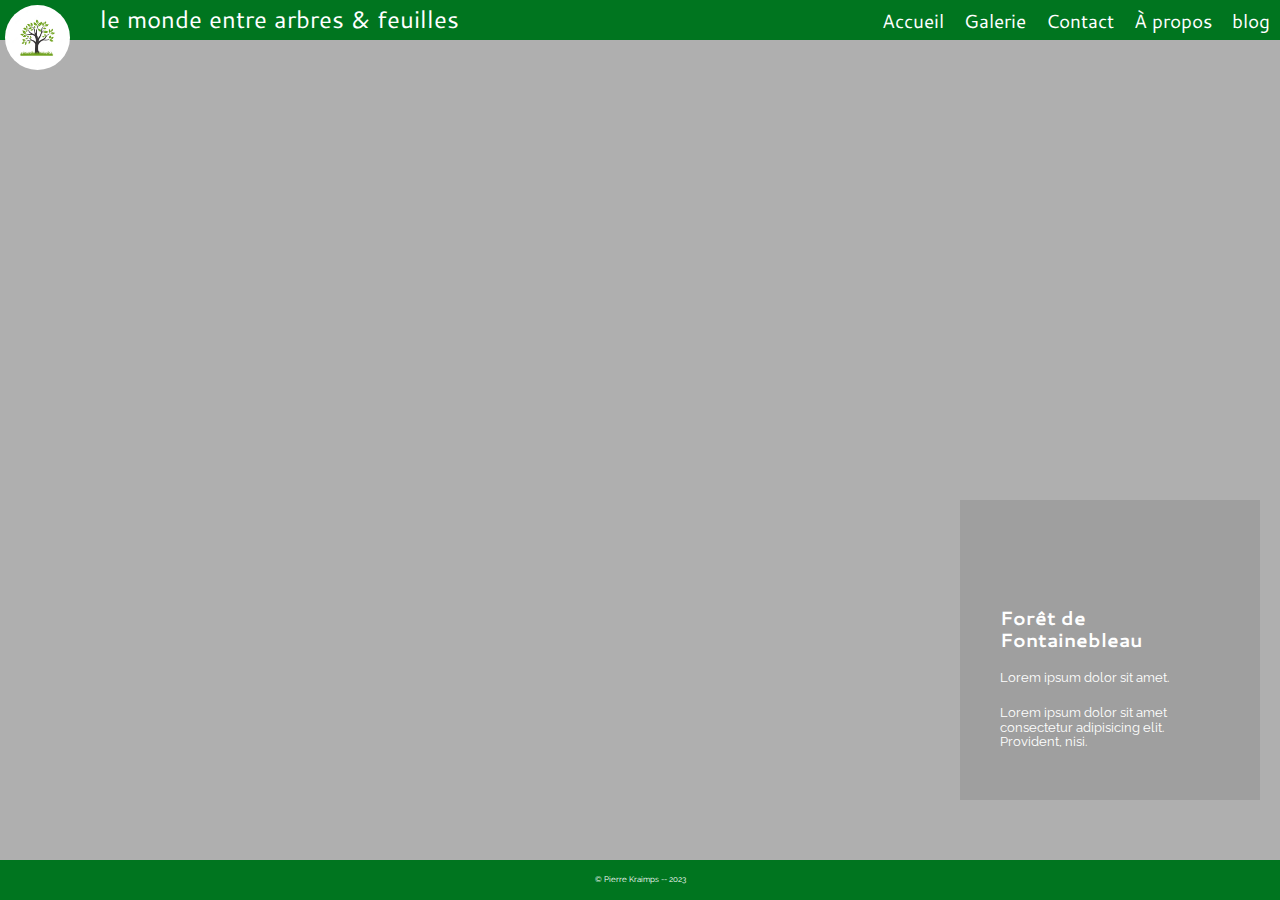
==== index.html @ e58b83fc "wip" ====
<!DOCTYPE html>
<html lang="fr">
<head>
    <meta charset="UTF-8">
    <meta http-equiv="X-UA-Compatible" content="IE=edge">
    <meta name="viewport" content="width=device-width, initial-scale=1.0">
    <meta name="description" content="découvrez des photos pour les amateurs de forêts, échanger et commenter sur le sujet">
    <title>le monde entre arbres &amp; feuilles</title>
    <link rel="stylesheet" href="CSS/normalize.css">
    <link rel="stylesheet" href="CSS/af.css">
    <script src="js/jquery-3.4.1.min.js" defer></script>
    <script src="js/script.js" defer></script>
</head>
<body>
    <header id="mainHeader">
        <img src="images/layout/modele-concept-conception-logo-arbre_681147-374.avif" alt="logo A&F" id="logoImg">
        <h1>le monde entre arbres &amp; feuilles</h1>
        <nav id="mainNav">
            <h1 class="accessibility">Menu principal</h1>
            <p class="accessibility"><a href="#pageContent" title="Accéder directement au contenu principal de cette page">Passer le menu</a></p>
            <ul>
                <li><a href="index.html" title="Vers la page d'accueil">Accueil</a></li>
                <li><a href="galerie.html" title="Vers la page de galeries de photos">Galerie</a></li>
                <li><a href="contact.html" title="Vers la page contact">Contact</a></li>
                <li><a href="about.html" title="Vers la page à propos">À  propos</a></li>
                <li><a href="blog.html" title="Vers le blog">blog</a></li>
            </ul>
        </nav>
        <button id="menuToggle"><img src="images/layout/hamburger.svg" alt="Ouvrir / Fermer le menu"></button>

    </header><!-- Fin du mainHeader -->
    <main id="pageContent" class="oneCol home">
        <div id="pictInfo">
            <h1>Forêt de Fontainebleau</h1>
            <p>Lorem ipsum dolor sit amet.</p>
            <p>Lorem ipsum dolor sit amet consectetur adipisicing elit. Provident, nisi.</p>
        </div>
    </main><!-- Fin du pageContent -->
    </div>
    <footer id="mainFooter">
        <p>&copy; Pierre Kraimps -- 2023</p>
    </footer><!-- Fin du mainFooter -->
</body>
</html>
---- CSS/af.css ----
@import url('https://fonts.googleapis.com/css?family=Cantarell|Raleway&display=swap');


:root {
    --black: #333;
    --blue: #7186FF;
    --red: #C1272D;
    --shaded-red: rgb(223, 149, 149);
    --green: #00751F;
    --shaded-green : rgb(175, 225, 175);
    --white: #FFF;

    box-sizing: border-box;
}
*, *:before, *:after{
    box-sizing: inherit;
}

body {
    font-size: 1rem;
    font-family: Raleway, Verdana, san-serif;
}
img {
    max-width: 100%;
   /* width: fit-content;*/
    height: auto;
}
.row > .column {
    padding: 5px 8px;
  }
  
  .row:after {
    content: "";
    display: table;
    clear: both;
  }
  
  /* Create four equal columns that floats next to eachother */
  .column {
    float: left;
    width: 25%;
  }
  
  /* The Modal (background) */
  .modal {
    display: none;
    position: fixed;
    z-index: 1;
    padding-top: 100px;
    left: 0;
    top: 0;
    width: 100%;
    height: 100%;
    overflow: auto;
    background-color: black;
  }
  
  /* Modal Content */
  .modal-content {
    position: relative;
    background-color: #fefefe;
    margin: auto;
    padding: 0;
    width: 90%;
    max-width: 1200px;
  }
  
  /* The Close Button */
  .close {
    color: white;
    position: absolute;
    top: 50px;
    right: 25px;
    font-size: 35px;
    font-weight: bold;
  }
  
  .close:hover,
  .close:focus {
    color: #999;
    text-decoration: none;
    cursor: pointer;
  }
  
  /* Hide the slides by default */
  .mySlides {
    display: none;
    background-color: black;

  }
  
  /* Next & previous buttons */
  .prev,
  .next {
    cursor: pointer;
    position: absolute;
    top: 50%;
    width: auto;
    padding: 16px;
    margin-top: -50px;
    color: white;
    font-weight: bold;
    font-size: 20px;
    transition: 0.6s ease;
    border-radius: 0 3px 3px 0;
    user-select: none;
    -webkit-user-select: none;
  }
  
  /* Position the "next button" to the right */
  .next {
    right: 0;
    border-radius: 3px 0 0 3px;
  }
  
  /* On hover, add a black background color with a little bit see-through */
  .prev:hover,
  .next:hover {
    background-color: rgba(0, 0, 0, 0.8);
  }
  
  /* Number text (1/3 etc) */
  .numbertext {
    color: #f2f2f2;
    font-size: 12px;
    padding: 8px 12px;
    position: absolute;
    top: 0;
  }
  
  /* Caption text */
  .caption-container {
    text-align: center;
    background-color: black;
    padding: 5px 10px;
    color: white;
  }
  
  img.demo {
    opacity: 0.6;
    width:300px;
    height:156px;
  }

  .imgStyle{
    height:625px;
    width:100%;
  }
  
  .img0{
width:439px;
height:300px;
  }

  .active,
  .demo:hover {
    opacity: 1;
  }
  
  img.hover-shadow {
    transition: 0.3s;
  }
  
  .hover-shadow:hover {
    box-shadow: 0 4px 8px 0 rgba(0, 0, 0, 0.2), 0 6px 20px 0 rgba(0, 0, 0, 0.19);
  }

/*#overlay img {
    margin-top: 100px; 
}*/   

/*p {
    margin-top: 300px;
    text-align: center;
} */

/* li>img{
    height: 200px;
    width: 300px;
} */
.accessibility{
    position: absolute;
    left: -15000px;
}
#mainHeader{
    display: grid;
    grid-template-columns: 80px 1fr 40px;
    align-items: start;
    background-color: var(--green);
    height: 40px;
    width: 100%;
    position: fixed;
    top: 0;
    z-index: 1000;
}
#mainHeader h1{
    margin: 0 0 0 20px;
    color: var(--white);
    font-family: Cantarell, Arial, sans-serif;
    font-weight: normal;
    font-size: 1em;
    height: 40px;
    display: flex;
    text-align: center;
    align-items: center;
}
#logoImg{
    padding: 5px;
    z-index: 1000;
    height: 75px;
    width: 75px;
    border-radius: 50%;
}
#mainNav{
    position: absolute;
    background-color: var(--green);
    width: 100%;
    top: 40px;
    padding-bottom: 10px;
    display: none;
}
#mainNav ul{
    list-style: none;
    padding: 0;
    margin: 0;
    display: flex;
    flex-flow: column nowrap;
    margin-left: 90px;
}
#mainNav a{
    color: var(--white);
    text-decoration: none;
    font-family: Cantarell, Arial, sans-serif;
    font-size: 1.5em;
    display: block;
    margin: 10px;
}
#mainNav a:hover{
    color: var(--shaded-green);
}
#menuToggle{
    background-color: transparent;
    border: none;
    background-size: cover;
    width: 40px;
    height: 40px;
    align-self: start;
    margin-left: auto;

}
#pageContent {
    padding: 100px 20px;
    min-height: 100vh;
    background-image: url(../images/Fontainebleau/Un-chene-majestueux-dans-la-foret-de-Fontainebleau-a-Barbizon.jpg);
    background-repeat: no-repeat;
    background-size: cover;
    background-attachment: fixed;
}
main{
    background-color: rgba(155,155,155,0.8);
    padding: 20px;
    color: var(--white);
    border-radius: 0.2rem;
}
#pageContent.home{
    display: flex;
    justify-content: center;
    align-items: flex-end;
}
#pageContent.home #pictInfo {
    background-color: rgba(155,155,155,0.8);
    padding: 40px;
    color: var(--white);
    width: 300px;
    height: 300px;
    display: flex;
    flex-flow: column nowrap;
    justify-content: flex-end;
}
#pageContent.home #pictInfo h1{
    font-family: Cantarell, Arial, sans-serif;
    font-size: 1.2em;
    margin: 10px 0;
}
#pageContent.home #pictInfo p{
    margin: 10px 0;
    font-size: .8em;
}
#pageContent.twoCols{
    display: grid;
    grid-gap: 20px;
}
#pageContent.blogList #leftCol{
    display: grid;
    grid-gap: 20px;
    background-color: rgba(155,155,155,0.8);
    padding: 20px;
}
#pageContent.blogList #leftCol article{
    padding: 20px;
    color: var(--black)
}
#pageContent.blogList #leftCol article header{
    border-bottom: 1px solid var(--black);
}
#pageContent.blogList #leftCol article header h1{
    margin: 0;
    color: var(--green);
    font-size: 1.3em;
}
#pageContent.blogList #leftCol article header p{
    font-size: .8em;
    font-style: italic;
}
#pageContent.blogList #leftCol article a{
    color: var(--green);
    text-decoration: none;
}
#pageContent.blogList #leftCol article a:hover{
    text-decoration: underline;
}
#pageContent.blogList #leftCol article:nth-child(even){
    background-color: var(--shaded-green);
}
#pageContent.blogList #leftCol article:nth-child(odd){
    background-color: rgba(255,255,255,0.8);
}
#pageContent.blog #rightCol{
    background-color: var(--green);
    padding: 20px;
    align-self: start;
}
#pageContent.blog #rightCol section{
    border-bottom: 1px solid var(--white);
    padding-bottom: 20px;
}
#pageContent.blog #rightCol section > h1{
    color: var(--white);
    font-size: 1.3em;
}
#pageContent.blog #rightCol #blogSearch input{
    width: 100%;
    border-radius: 10px;
}
#pageContent.blog #rightCol ul{
    list-style: none;
    padding: 0;
    margin: 0;
}
#pageContent.blog #rightCol ul li, #pageContent.blog #rightCol h2{
    background-color: var(--white);
}

#pageContent.blog #rightCol ul li:nth-child(even){
    background-color: rgba(255,255,255,0.8);
}
#pageContent.blog #rightCol h2{
    font-size: 1em;
}
#pageContent.blog #rightCol li a, #pageContent.blog #rightCol h2 a{
    display: flex;
    justify-content: space-between;
    align-items: center;
    color: var(--black);
    text-decoration: none;
    padding: 5px;
}
#pageContent.blog #rightCol li a span, #pageContent.blog #rightCol h2 span{
    width: 20px;
    height: 20px;
    font-size: 12px;
    display: flex;
    align-items: center;
    justify-content: center;
    border-radius: 50%;
    background-color: var(--green);
    color: var(--white);
}
#pageContent.blog #rightCol h2 ~ ul li a  {
    padding-left: 20px;
}
#pageContent.blog #rightCol li a:hover, #pageContent.blog #rightCol h2 a:hover{
    background-color: var(--shaded-green);
}
#pageContent.blog #rightCol li a:hover span, #pageContent.blog #rightCol h2 a:hover span{
    background-color: var(--white);
    color: var(--green);
}
#pageContent.blog #rightCol ul li:first-child, #pageContent.blog #rightCol ul li:first-child a:hover {
    border-radius: 10px 10px 0 0;
}
#pageContent.blog #rightCol ul li:last-child, #pageContent.blog #rightCol ul li:last-child a:hover {
    border-radius: 0 0 10px 10px;
}
#pageContent.blog #rightCol h2, #pageContent.blog #rightCol h2 a:hover{
    border-radius: 10px;
}
#pageContent.text h1{
    font-size: 1.8em;
    color: var(--green);
    letter-spacing: .1em;
}
#pageContent.text h2{
    font-size: 1.5em;
    font-weight: normal;
    letter-spacing: .1em;
    margin-top: 50px;
}
#pageContent.text a{
    color: var(--black);
    text-decoration: none;
}
#pageContent.text a:hover{
    text-decoration: underline;
}
#pageContent.text img{
    max-width: 100%;
    height: auto;
}
#pageContent.text .alignLeft{
    float: left;
    margin: 0 10px 10px 0;
}
#pageContent.text .alignRight{
    float: right;
    margin: 0 0 10px 10px;
}
#pageContent.text h2 {
    clear: both;
}
#pageContent.text dl {
    border: 1px solid var(--black);
    border-radius: 10px;
    background-color: var(--white);
    padding: 20px;
    color: var(--black);
}
#pageContent.text dl dt {
    font-weight: bold;
    font-size: 1.2em;
}
#pageContent.text dl dd {
    margin: 10px 0 10px 20px;
}
#pageContent.text table {
    border-collapse: collapse;
    margin: 50px 0;
}
#pageContent.text table caption{
    padding: 10px 20px;
    color: var(--black);
    font-weight: bold;
}
#pageContent.text table thead, #pageContent.text table tfoot{
    background-color: var(--green);
}
#pageContent.text table tbody tr:nth-child(even){
    background-color: var(--shaded-green);
}
#pageContent.text table td, #pageContent.text table th{
    border: 1px solid var(--white);
    padding: 20px;
}
#pageContent.text table tfoot {
    font-size: .8em;
    font-style: italic;
    text-align: center;
}

#pageContent.contact form{
    display: grid;
    border-top: solid 1px var(--white);
}
#pageContent.contact form > div > div {
    display: flex;
    flex-flow: column nowrap;
    margin: 20px 0;
}
#pageContent.contact form > div:last-child > div:first-child{
    margin: 0 0 20px 0;
}
#pageContent.contact form label{
    margin-bottom: 5px;
    font-size: 1.1em;
    display: flex;
    justify-content: space-between;
}
#pageContent.contact form textarea {
    height: 150px;
    resize: none;
}
#pageContent.contact form button{
    padding: 10px;
    background-color: var(--green);
    color: var(--white);
    border: none;
    margin-top: 30px;
}
#pageContent.contact form button:hover{
    background-color: var(--shaded-green);
}
#pageContent.contact form button:active{
    background-color: var(--green);
}
#pageContent.contact form .msg{
    font-size: .8em;
    color: rgb(88, 1, 1);
    margin-left: 20px;
}
#pageContent.contact form input, #pageContent.contact form textarea{
    padding: 5px;
    border-radius: 5px;
    border: 1px solid rgb(162, 162, 255);
}
#pageContent.contact form input:valid, #pageContent.contact form textarea:valid {
    border: 1px solid var(--green);
}
#pageContent.contact form input.invalid, #pageContent.contact form textarea.invalid {
    border: 1px solid var(--green);
}
#pageContent.galleries ul{
    list-style-type: none;
    margin: 0;
    padding: 0;
    display: grid;
    align-items: start;
    grid-auto-flow: row;
    grid-gap: 20px
}

#pageContent.galleries ul li{
    background-color: var(--white);
    padding: 10px;
    border-radius: 0.2rem;
    width: fit-content;
}

/* #pageContent.galleries.column{
    background-color: var(--white);
    padding: 10px;
    border-radius: 0.2rem;
    width: fit-content;
} */

#pageContent.galleries ul li:hover{
    background-color: var(--shaded-green);
}

#pageContent.galleries ul li a{
    color: var(--black);
    text-decoration: none;
}

#pageContent.galleries #galleryContainer{
    position: fixed;
    top: 0;
    left: 0;
    width: 100vw;
    height: 100vh;
    background-color: rgba(0,0,0,0.9);
    display: flex;
    justify-content: center;
    align-items: center;
    margin: 0;
    padding: 0;
    visibility: hidden;
    opacity: 0;
    transition: opacity 1s, visibility 1s;
}
#pageContent.galleries #galleryContainer img{
    border: solid 5px var(--white);
    max-width: 80%;
    height: auto;
}
#pageContent.galleries #galleryContainer.visible {
    opacity: 1;
    visibility: visible;
}
#mainFooter{
    background-color: var(--green);
    height: 40px;
    width: 100%;
    position: fixed;
    bottom: 0;
    color: var(--white);
    font-size: .5em;
    display: flex;
    align-items: center;
    justify-content: center;
}

@media screen and (min-width: 768px){
    #menuToggle{
        display: none;
    }
    #mainHeader{
        grid-template-columns: 80px 250px 1fr;
    }
    #mainNav{
        position: static;
        background: transparent;
        display: flex !important;
        padding: 0;
        justify-content: flex-end;
    }
    #mainNav ul{
        flex-flow: row nowrap;
        margin-left: 0px;
    }
    #mainNav a{
        font-size: 1.2em;
    }   
    #pageContent.home{
        justify-content: flex-end;
    }
    #pageContent.galleries ul{
        grid-template-columns: repeat(2, 1fr);
    }
    #pageContent.blogList #leftCol article p img{
        max-width: 50%;
        float: left;
        margin: 0 10px 10px 0;
    }
    #pageContent.text figure {
        max-width: 50%;
    }
    #pageContent.text dl{
        max-width: 50%;
        float: right;
        margin: 0 0 10px 10px;
    }
}
@media screen and (min-width: 1024px){
    #mainHeader{
        grid-template-columns: 80px repeat(2, 1fr);
    }
    #mainHeader h1{
        font-size: 1.5em;
    }
    #pageContent.contact form{
        grid-template-columns: repeat(2, 1fr);
        grid-gap: 20px;
    }
    #pageContent.contact form button{
        padding: 10px;
        background-color: var(--green);
        color: var(--white);
        border: none;
        grid-column: 1 / -1
    }
    #pageContent.text figure {
        max-width: 33%;
    }
    #pageContent.text dl{
        max-width: 33%;
    }
    #pageContent.galleries ul{
        grid-template-columns: repeat(3, 1fr);
    }
    #pageContent.twoCols{
       grid-template-columns: 2fr 1fr;
    }
    #pageContent.blogList #leftCol article p img{
        max-width: 33%;
    }
}
@media screen and (min-width: 1280px){
    #pageContent.galleries ul{
        grid-template-columns: repeat(4, 1fr);
    }
    #pageContent.blogList #leftCol article p img{
        max-width: 25%;
    }
}
@media screen and (min-width: 1600px){
    #pageContent.galleries ul{
        grid-template-columns: repeat(5, 1fr);
    }
    #pageContent.twoCols{
        grid-template-columns: 3fr 1fr;
     }
     #pageContent.blogList #leftCol article p img{
        max-width: 15%;
    }
}
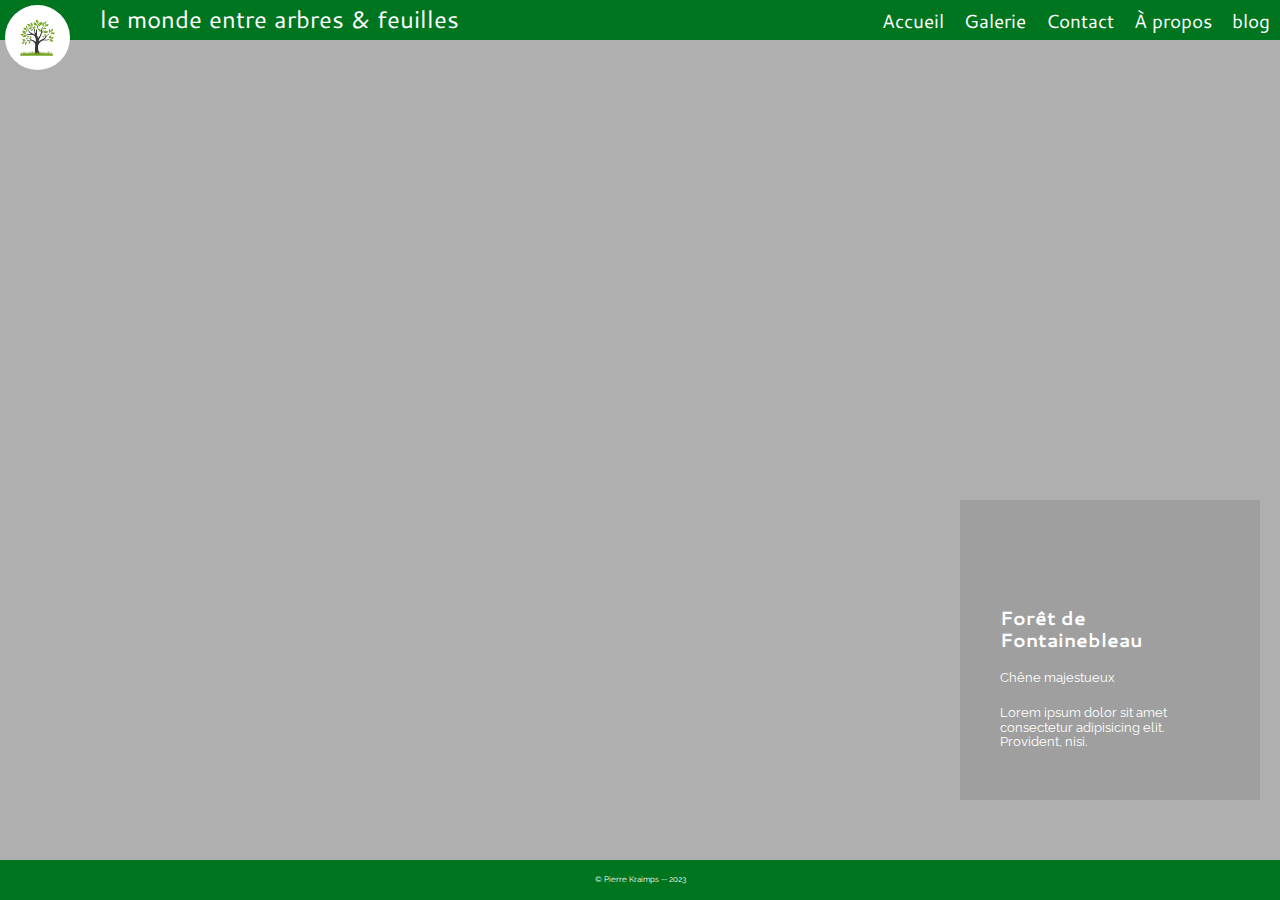
==== commit 1490dbef: "wip" ====
--- a/index.html
+++ b/index.html
@@ -32,7 +32,7 @@
     <main id="pageContent" class="oneCol home">
         <div id="pictInfo">
             <h1>Forêt de Fontainebleau</h1>
-            <p>Lorem ipsum dolor sit amet.</p>
+            <p>Chêne majestueux</p>
             <p>Lorem ipsum dolor sit amet consectetur adipisicing elit. Provident, nisi.</p>
         </div>
     </main><!-- Fin du pageContent -->
--- a/CSS/af.css
+++ b/CSS/af.css
@@ -35,6 +35,24 @@
     clear: both;
   }
   
+  .goBack{
+    color:white;
+    text-decoration: none;
+  }
+
+  .arrowBack{
+    filter: invert(1);
+    width:30px;
+    height: 30px;
+    border-radius: 50%;
+    float: right;
+  }
+
+  .arrowBack:hover{
+    width:40px;
+    height: 40px;
+    transition: all linear 0.2s;
+}
   /* Create four equal columns that floats next to eachother */
   .column {
     float: left;
@@ -150,7 +168,15 @@
   .img0{
 width:439px;
 height:300px;
-  }
+background-color: #FFF;
+padding: 10px;
+border-radius: 0.2rem;
+cursor: pointer;
+  }
+
+  .img0:hover{
+    background-color: var(--shaded-green);
+}
 
   .active,
   .demo:hover {
@@ -210,6 +236,7 @@
     height: 75px;
     width: 75px;
     border-radius: 50%;
+    position: relative;
 }
 #mainNav{
     position: absolute;
